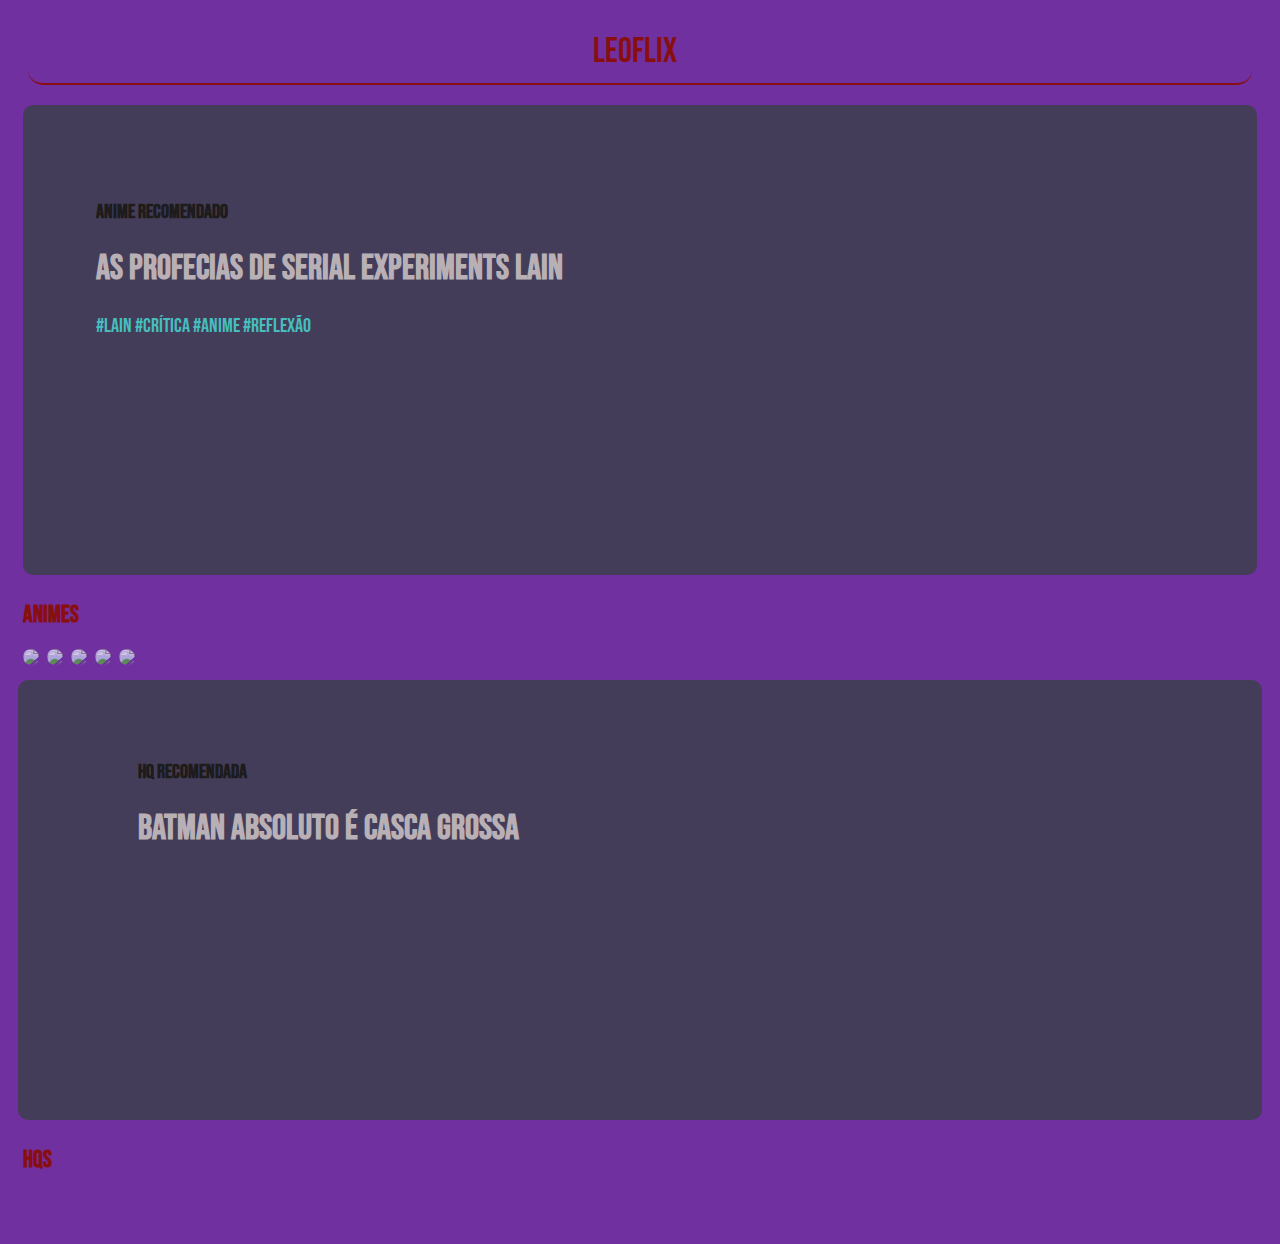
==== index.html @ a8a360cb "V2 codigo" ====
<!DOCTYPE html>
<html lang="pt-br">
  <head>
    <link rel="stylesheet" href="style.css" />
    <link rel="preconnect" href="https://fonts.googleapis.com" />
    <link rel="preconnect" href="https://fonts.gstatic.com" crossorigin />
    <link
      href="https://fonts.googleapis.com/css2?family=Bebas+Neue&display=swap"
      rel="stylesheet"
    />
    <header>LEOFLIX</header>
    <meta charset="UTF-8" />
    <meta name="viewport" content="width=device-width, initial-scale=1.0" />
    <title>Home</title>
  </head>
  <body>
    <section class="chamada">
      <div class="chamada-texto">
        <h3>Anime recomendado</h3>
        <h1>As profecias de Serial Experiments Lain</h1>
        <p class="tags">#lain #crítica #anime #reflexão</p>
      </div>
      <div>
        <iframe
          width="560"
          height="315"
          src="https://www.youtube.com/embed/PfGOGXIp0Jo?si=Oko4I-RBJRFhnSQb"
          title="YouTube video player"
          frameborder="0"
          allow="accelerometer; autoplay; clipboard-write; encrypted-media; gyroscope; picture-in-picture; web-share"
          referrerpolicy="strict-origin-when-cross-origin"
          allowfullscreen
        ></iframe>
      </div>
    </section>

    <section class="categoria">
      <h2>Animes</h2>
      <div class="categoria-videos">
        <a
          href="https://www.youtube.com/watch?v=mlBefryW2us&ab_channel=QuadrinhosnaSarjeta"
        >
          <img src="https://img.youtube.com/vi/mlBefryW2us/maxresdefault.jpg" />
        </a>
        <a
          href="https://www.youtube.com/watch?v=6X-ac0S7ueQ&ab_channel=QuadrinhosnaSarjeta"
        >
          <img src="https://img.youtube.com/vi/6X-ac0S7ueQ/maxresdefault.jpg" />
        </a>
        <a
          href="https://www.youtube.com/watch?v=7-oEE-ZFcZY&ab_channel=QuadrinhosnaSarjeta"
        >
          <img src="https://img.youtube.com/vi/7-oEE-ZFcZY/maxresdefault.jpg" />
        </a>
        <a href="https://youtu.be/adt1YLy06b0?si=Q3mH4GwkS9N_wuXr">
          <img src="https://img.youtube.com/vi/adt1YLy06b0/maxresdefault.jpg" />
        </a>
        <a
          href="hhttps://www.youtube.com/watch?v=9_HoTClHzpU&ab_channel=QuadrinhosnaSarjeta"
        >
          <img src="https://img.youtube.com/vi/9_HoTClHzpU/maxresdefault.jpg" />
        </a>
      </div>
    </section>
    <section class="chamada-hqs">
      <div class="chamada-texto">
        <h3>Hq recomendada</h3>

        <h1>Batman absoluto é casca grossa</h1>
        <p class="tags"></p>
      </div>

      <div>
        <iframe
          width="560"
          height="315"
          src="https://www.youtube.com/embed/S-mcwK4Uh4U?si=7HZRqUMm8kBvJ6Xh"
          title="YouTube video player"
          frameborder="0"
          allow="accelerometer; autoplay; clipboard-write; encrypted-media; gyroscope; picture-in-picture; web-share"
          referrerpolicy="strict-origin-when-cross-origin"
          allowfullscreen
        ></iframe>
      </div>
    </section>
    <section class="categoria">
      <h2>HQs</h2>
      <section class="categoria-videos"></section>
    </section>
  </body>
</html>
---- style.css ----
body {
  color: #b9b0b6;
  background-color: #7030a0;
  font-family: "Bebas Neue", sans-serif;
  margin-bottom: 50px;
}

header {
  border-bottom: solid 2px rgb(136, 15, 15);
  padding: 10px;
  padding-left: 565px;
  border-radius: 15px;
  margin: 20px;
  font-size: 35px;
  color: rgb(136, 15, 15);
}

.chamada {
  margin-left: 15px;
  margin-right: 15px;
  border-radius: 10px;
  background: #443d59;
  padding-bottom: 75px;
  padding-top: 75px;
  display: flex;
  justify-content: center;
}

.chamada-texto {
  margin-right: 5%;
}

h1 {
  font-size: 35px;
}

h3 {
  font-size: 20px;
  color: rgb(29, 27, 27);
}

.tags {
  font-size: 20px;
  color: rgb(70, 190, 190);
}

img {
  height: 200px;
}

.categoria-videos {
  display: flex;
  overflow-x: auto;
  gap: 8px;
}

.categoria {
  padding-right: 15px;
  padding-left: 15px;
  margin-top: 25px;
}

.categoria-videos img {
  opacity: 0.7;
  height: 150px;
  border-radius: 10px;
}

.categoria-videos img:hover {
  opacity: 1;
  border: 2px solid blue;
  border-radius: 10px;
}

.categoria h2 {
  color: rgb(136, 15, 15);
}

iframe {
  border-radius: 10px;
}

.chamada-hqs {
  border-radius: 10px;
  background: #443d59;
  padding-bottom: 60px;
  padding-top: 60px;
  display: flex;
  margin-top: 10px;
  margin-left: 10px;
  margin-right: 10px;
  justify-content: center;
}

body::-webkit-scrollbar {
  width: 12px; /* width of the entire scrollbar */
}

body::-webkit-scrollbar-track {
  background: #7030a0; /* color of the tracking area */
}

body::-webkit-scrollbar-thumb {
  background-color: #7030a0; /* color of the scroll thumb */
  border-radius: 20px; /* roundness of the scroll thumb */
  border: 100px solid gray; /* creates padding around scroll thumb */
}
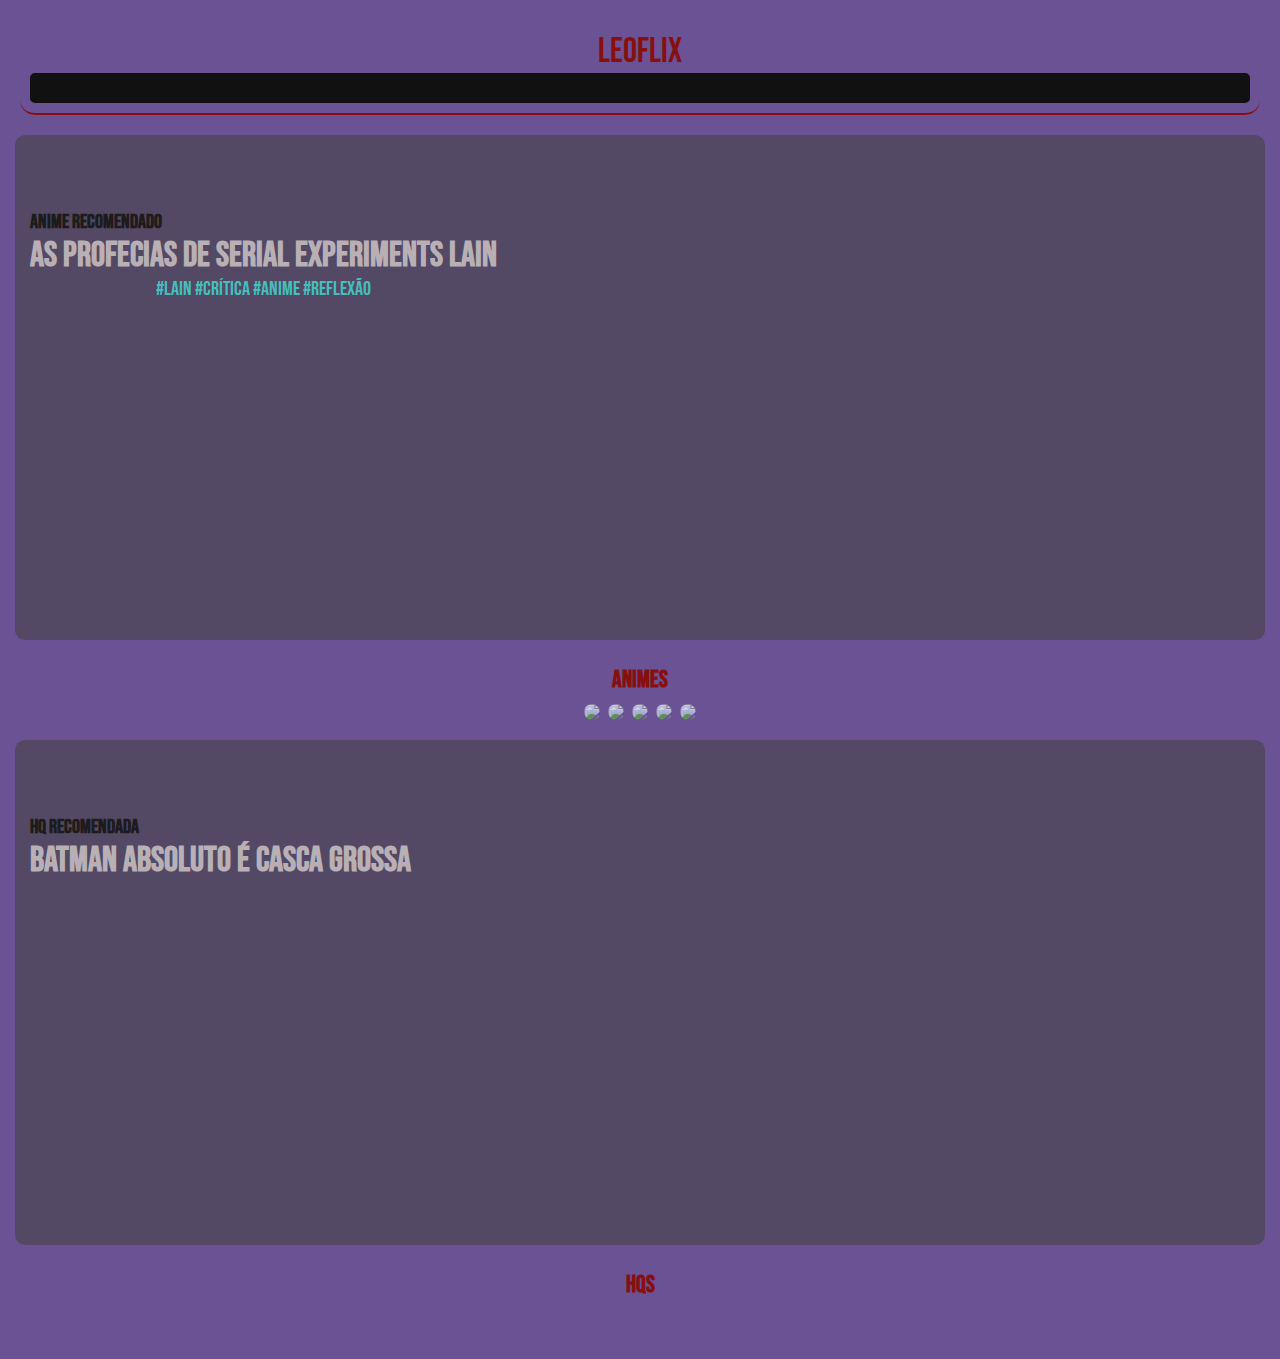
==== commit 1d7aa9df: "V3" ====
--- a/index.html
+++ b/index.html
@@ -8,7 +8,10 @@
       href="https://fonts.googleapis.com/css2?family=Bebas+Neue&display=swap"
       rel="stylesheet"
     />
-    <header>LEOFLIX</header>
+    <header>
+      LEOFLIX
+      <a href="" class="btn"></a>
+    </header>
     <meta charset="UTF-8" />
     <meta name="viewport" content="width=device-width, initial-scale=1.0" />
     <title>Home</title>
@@ -20,7 +23,8 @@
         <h1>As profecias de Serial Experiments Lain</h1>
         <p class="tags">#lain #crítica #anime #reflexão</p>
       </div>
-      <div>
+
+      <div class="video-anime">
         <iframe
           width="560"
           height="315"
@@ -70,7 +74,7 @@
         <p class="tags"></p>
       </div>
 
-      <div>
+      <div class="video-hq">
         <iframe
           width="560"
           height="315"
--- a/style.css
+++ b/style.css
@@ -1,6 +1,12 @@
+* {
+  box-sizing: border-box;
+  padding: 0;
+  margin: 0;
+}
+
 body {
   color: #b9b0b6;
-  background-color: #7030a0;
+  background-color: #6a5294ff;
   font-family: "Bebas Neue", sans-serif;
   margin-bottom: 50px;
 }
@@ -8,22 +14,47 @@
 header {
   border-bottom: solid 2px rgb(136, 15, 15);
   padding: 10px;
-  padding-left: 565px;
+  text-align: center;
   border-radius: 15px;
   margin: 20px;
   font-size: 35px;
   color: rgb(136, 15, 15);
 }
 
-.chamada {
-  margin-left: 15px;
-  margin-right: 15px;
-  border-radius: 10px;
-  background: #443d59;
-  padding-bottom: 75px;
-  padding-top: 75px;
-  display: flex;
-  justify-content: center;
+.btn {
+  display: inline-block;
+  padding: 15px 60px;
+  font-size: 1.1rem;
+  background: #111;
+  text-transform: uppercase;
+  color: #eee;
+  border-radius: 5px;
+  display: flex;
+  justify-content: flex-end;
+}
+
+.chamada,
+.chamada-hqs {
+  margin: 15px;
+  border-radius: 10px;
+  background: rgb(83, 73, 100);
+  padding: 75px 15px;
+  display: flex;
+  flex-wrap: wrap;
+}
+
+.chamada iframe {
+  border-radius: 10px;
+  width: 600px;
+  max-width: 100%;
+  height: 350px;
+}
+
+.chamada-hqs iframe {
+  border-radius: 10px;
+  width: 600px;
+  max-width: 100%;
+  height: 350px;
 }
 
 .chamada-texto {
@@ -42,27 +73,35 @@
 .tags {
   font-size: 20px;
   color: rgb(70, 190, 190);
+  display: flex;
+  justify-content: center;
+  flex-wrap: wrap;
 }
 
 img {
   height: 200px;
+  width: 100%;
+  max-width: 250px;
 }
 
 .categoria-videos {
   display: flex;
+  flex-wrap: wrap;
+  flex-direction: row;
   overflow-x: auto;
   gap: 8px;
+  justify-content: center;
 }
 
 .categoria {
-  padding-right: 15px;
-  padding-left: 15px;
+  padding: 0 15px;
   margin-top: 25px;
 }
 
 .categoria-videos img {
   opacity: 0.7;
   height: 150px;
+  width: auto;
   border-radius: 10px;
 }
 
@@ -74,34 +113,165 @@
 
 .categoria h2 {
   color: rgb(136, 15, 15);
+  text-align: center;
+  padding-bottom: 10px;
 }
 
 iframe {
   border-radius: 10px;
-}
-
-.chamada-hqs {
-  border-radius: 10px;
-  background: #443d59;
-  padding-bottom: 60px;
-  padding-top: 60px;
-  display: flex;
-  margin-top: 10px;
-  margin-left: 10px;
-  margin-right: 10px;
-  justify-content: center;
+  width: 100%;
+  max-width: 1000px; /* Aumenta o tamanho máximo do vídeo */
+  height: auto;
 }
 
 body::-webkit-scrollbar {
-  width: 12px; /* width of the entire scrollbar */
+  width: 12px;
 }
 
 body::-webkit-scrollbar-track {
-  background: #7030a0; /* color of the tracking area */
+  background: #7030a0;
 }
 
 body::-webkit-scrollbar-thumb {
-  background-color: #7030a0; /* color of the scroll thumb */
-  border-radius: 20px; /* roundness of the scroll thumb */
-  border: 100px solid gray; /* creates padding around scroll thumb */
-}
+  background-color: #7030a0;
+  border-radius: 20px;
+  border: 100px solid gray;
+}
+
+.video-anime {
+  width: 100px;
+}
+
+/* Responsividade */
+
+/* Telas pequenas (smartphones) */
+@media (max-width: 600px) {
+  .btn {
+    padding: 10px 30px;
+    font-size: 1rem;
+  }
+
+  header {
+    font-size: 25px;
+    margin: 10px;
+    padding: 5px;
+  }
+
+  .chamada iframe {
+    width: 100%;
+    height: 200%;
+  }
+
+  .chamada-hqs iframe {
+    width: 100%;
+    height: 200%;
+  }
+
+  .chamada,
+  .chamada-hqs {
+    padding: 50px 10px;
+    flex-direction: column;
+  }
+
+  .chamada-texto {
+    margin-right: 0;
+    text-align: center;
+  }
+
+  h1 {
+    font-size: 28px;
+  }
+
+  h3 {
+    font-size: 18px;
+  }
+
+  .categoria-videos {
+    gap: 4px;
+    justify-content: center;
+  }
+
+  img {
+    height: 120px;
+    max-width: 100%;
+  }
+
+  iframe {
+    max-width: 100%;
+  }
+}
+
+/* Telas médias (tablets) */
+@media (min-width: 601px) and (max-width: 1024px) {
+  .btn {
+    padding: 12px 50px;
+    font-size: 1rem;
+  }
+
+  header {
+    font-size: 30px;
+    padding: 8px;
+  }
+
+  .chamada,
+  .chamada-hqs {
+    padding: 60px 15px;
+  }
+
+  h1 {
+    font-size: 32px;
+  }
+
+  h3 {
+    font-size: 18px;
+  }
+
+  img {
+    height: 180px;
+  }
+
+  iframe {
+    max-width: 800px;
+  }
+
+  .tags {
+    font-size: 18px;
+  }
+}
+
+/* Telas grandes (desktops) */
+@media (min-width: 1025px) {
+  .btn {
+    padding: 15px 60px;
+    font-size: 1.1rem;
+  }
+
+  header {
+    font-size: 35px;
+  }
+
+  .chamada,
+  .chamada-hqs {
+    padding: 75px 15px;
+  }
+
+  h1 {
+    font-size: 35px;
+  }
+
+  h3 {
+    font-size: 20px;
+  }
+
+  img {
+    height: 200px;
+  }
+
+  iframe {
+    max-width: 1200px;
+  }
+
+  .tags {
+    font-size: 20px;
+  }
+}
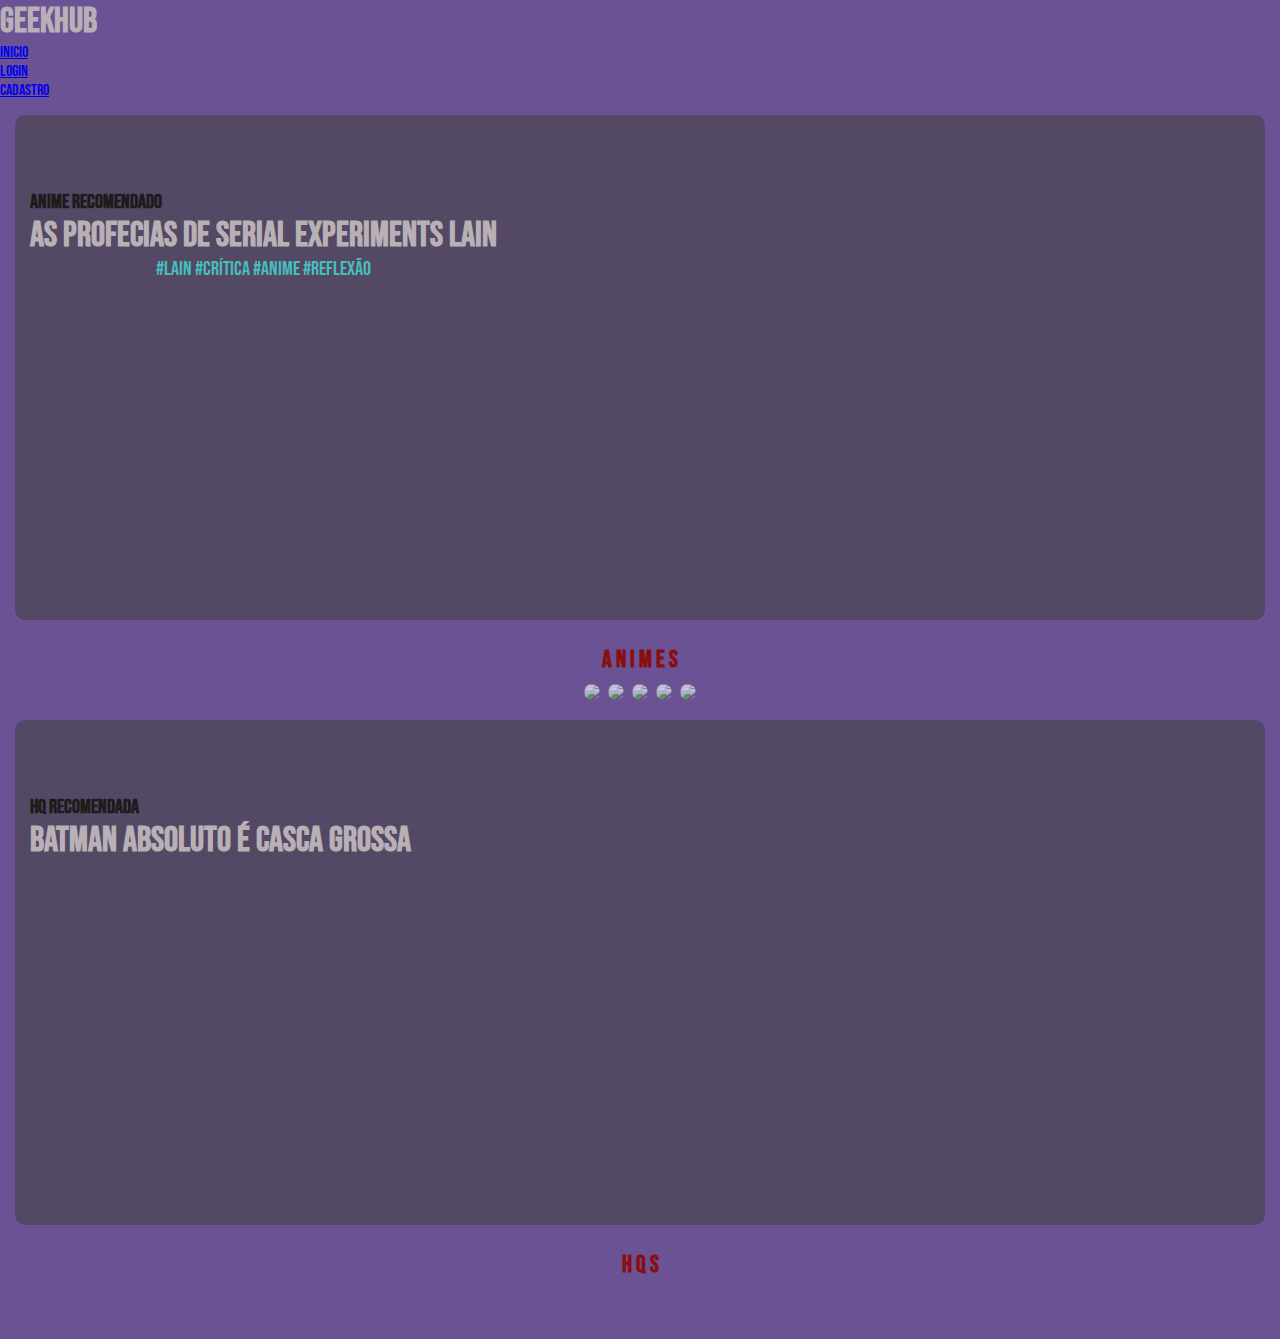
==== commit a9408428: "V5 -> adição da página de cadastro e login." ====
--- a/index.html
+++ b/index.html
@@ -8,15 +8,27 @@
       href="https://fonts.googleapis.com/css2?family=Bebas+Neue&display=swap"
       rel="stylesheet"
     />
-    <header>
-      LEOFLIX
-      <a href="" class="btn"></a>
-    </header>
+    <!--  
+    <nav>
+      <a href="login.html" class="btn">login</a>
+    </nav>
+    -->
+
     <meta charset="UTF-8" />
     <meta name="viewport" content="width=device-width, initial-scale=1.0" />
     <title>Home</title>
   </head>
   <body>
+    <nav id="navbar">
+      <div id="navbar-container">
+        <h1 class="logo">GEEKHUB</h1>
+        <ul id="navbar-items">
+          <li><a href="index.html" >Inicio</li></li></a>
+          <li><a href="login.html" >Login</li></li></a>
+               <li><a href="cadastro.html">cadastro</a></li>
+        </ul>
+      </div>
+    </nav>
     <section class="chamada">
       <div class="chamada-texto">
         <h3>Anime recomendado</h3>
@@ -39,7 +51,7 @@
     </section>
 
     <section class="categoria">
-      <h2>Animes</h2>
+      <h2>A n i m e s</h2>
       <div class="categoria-videos">
         <a
           href="https://www.youtube.com/watch?v=mlBefryW2us&ab_channel=QuadrinhosnaSarjeta"
@@ -60,7 +72,7 @@
           <img src="https://img.youtube.com/vi/adt1YLy06b0/maxresdefault.jpg" />
         </a>
         <a
-          href="hhttps://www.youtube.com/watch?v=9_HoTClHzpU&ab_channel=QuadrinhosnaSarjeta"
+          href="https://www.youtube.com/watch?v=9_HoTClHzpU&ab_channel=QuadrinhosnaSarjeta"
         >
           <img src="https://img.youtube.com/vi/9_HoTClHzpU/maxresdefault.jpg" />
         </a>
@@ -88,7 +100,7 @@
       </div>
     </section>
     <section class="categoria">
-      <h2>HQs</h2>
+      <h2>H Q s</h2>
       <section class="categoria-videos"></section>
     </section>
   </body>
--- a/style.css
+++ b/style.css
@@ -138,10 +138,6 @@
   border: 100px solid gray;
 }
 
-.video-anime {
-  width: 100px;
-}
-
 /* Responsividade */
 
 /* Telas pequenas (smartphones) */
